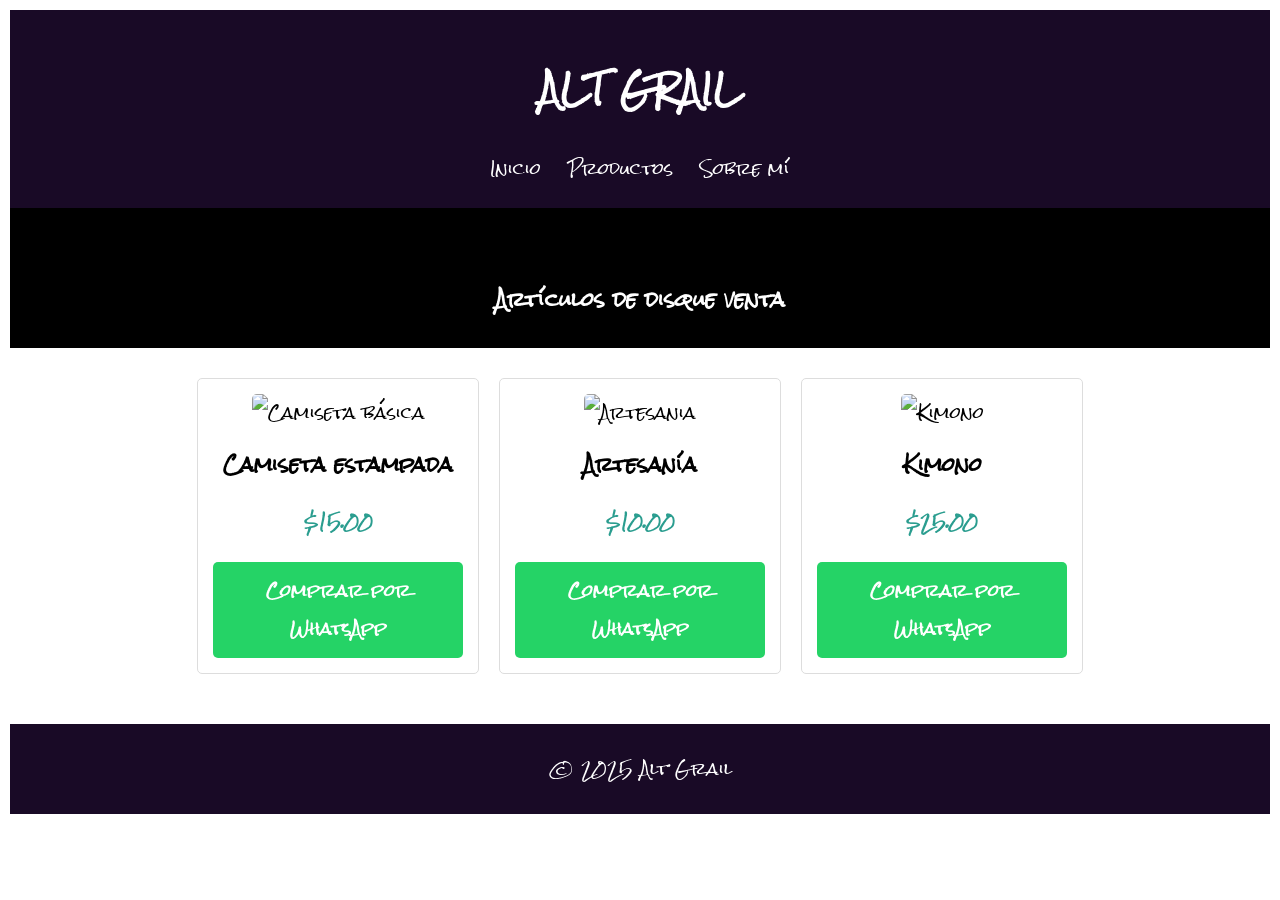
==== index.html @ 4c558f9b "Update index.html" ====
<!DOCTYPE html>
<html>
  
<head>
  <title>ALT GRAIL</title>
 

<link href="https://fonts.googleapis.com/css2?family=Rock+Salt&display=swap" rel="stylesheet">
  
  <link rel="stylesheet" href="./estilos.css">
</head>
  
<body>
  <header>
    <h1>ALT GRAIL</h1>
    <nav>
      <a href="#">Inicio</a>
      <a href="#">Productos</a>
      <a href="sobre-mi.html">Sobre mí</a>
    </nav>
  </header>

  <section class="banner">
    <h3>Artículos de disque venta</h3>
    <p>welcome to my whatever tumblr reference </p>
  </section>

<section class="productos">
    <div class="producto">
      <img src="https://64.media.tumblr.com/ecb06909be2f988118d5206c0ecdb07f/6241a8d374eb9cae-2b/s1280x1920/546222f524a693f19aaf13bb367825362f5091f7.pnj" alt="Camiseta básica">
      <h3>Camiseta estampada</h3>
      <p>$15.00</p>
      <a href="https://wa.me/1234567890?text=Hola,%20quiero%20comprar:%20Camiseta%20básica%20($20.00)" target="_blank" class="btn-whatsapp" style="display:inline-block; background-color:#25D366; color:white; padding:10px 20px; border-radius:5px; text-decoration:none; font-weight:bold;" >Comprar por WhatsApp</a>
    </div>
    <div class="producto">
      <img src="https://64.media.tumblr.com/898466bfd2297fe3ca5b9ca923e284ff/6241a8d374eb9cae-5d/s1280x1920/88a115e1402428b2080e7b6c937916bb9a407e59.jpg" alt="Artesania">
      <h3>Artesanía</h3>
      <p>$10.00</p>
      <a href="https://wa.me/1234567890?text=Hola,%20quiero%20comprar:%20Artesania%20($45.00)" target="_blank" class="btn-whatsapp">Comprar por WhatsApp</a>
    </div>
    <div class="producto">
      <img src="https://64.media.tumblr.com/9fbc6a39597343c698712e575e6343f9/6241a8d374eb9cae-75/s1280x1920/09d2d9731c93b27900f24631bc2cee5cc6b10873.jpg" alt="Kimono">
      <h3>Kimono</h3>
      <p>$25.00</p>
      <a href="https://wa.me/1234567890?text=Hola,%20quiero%20comprar:%20Kimono%20($35.00)" target="_blank" class="btn-whatsapp">Comprar por WhatsApp</a>
    </div>
</section>

  <footer>
    <p>© 2025 Alt Grail</p>
  </footer>
</body>
</html>
---- estilos.css ----
/* Estilos generales */
body {
    font-family: Rock Salt;
    margin: 10px;
    padding: 0;
}

/* Encabezado y navegación */
header {
    background-color: #190A26;
    color: white;
    padding: 20px;
    text-align: center;
}

nav a {
    color: white;
    margin: 0 10px;
    text-decoration: none;
}

/* Banner */
.banner {
    background-color: #000000;
    color: white;
    text-align: center;
    padding: 50px 10px;
    height: 40px
}

/* Sección de productos */
.productos {
    display: flex;
    justify-content: center;
    flex-wrap: wrap;
    padding: 20px;
}

.producto {
    border: 1px solid #ddd;
    border-radius: 5px;
    margin: 10px;
    padding: 15px;
    text-align: center;
    width: 250px;
}

.producto img {
    width: 100%;
    height: 300px;
    border-radius: 5px;
}

.producto h3 {
    margin: 10px 0 5px;
}

.producto p {
    font-weight: bold;
    color: #2a9d8f;
}

button {
    background-color: #2a9d8f;
    color: white;
    border: none;
    padding: 10px 20px;
    border-radius: 5px;
    cursor: pointer;
}

button:hover {
    background-color: #21867a;
}

/* Pie de página */
footer {
    background-color: #190A26;
    color: white;
    text-align: center;
    padding: 10px;
    margin-top: 20px;
}

.btn-whatsapp {
    display: inline-block;
    background-color: #25D366;
    color: white;
    padding: 10px 20px;
    border-radius: 5px;
    text-decoration: none;
    font-weight: bold;
    margin-top: 5px;
}

.btn-whatsapp:hover {
    background-color: #1da851;
}

.contenido {
  max-width: 600px;
  margin: 0 auto;
  padding: 20px;
  text-align: justify;
}
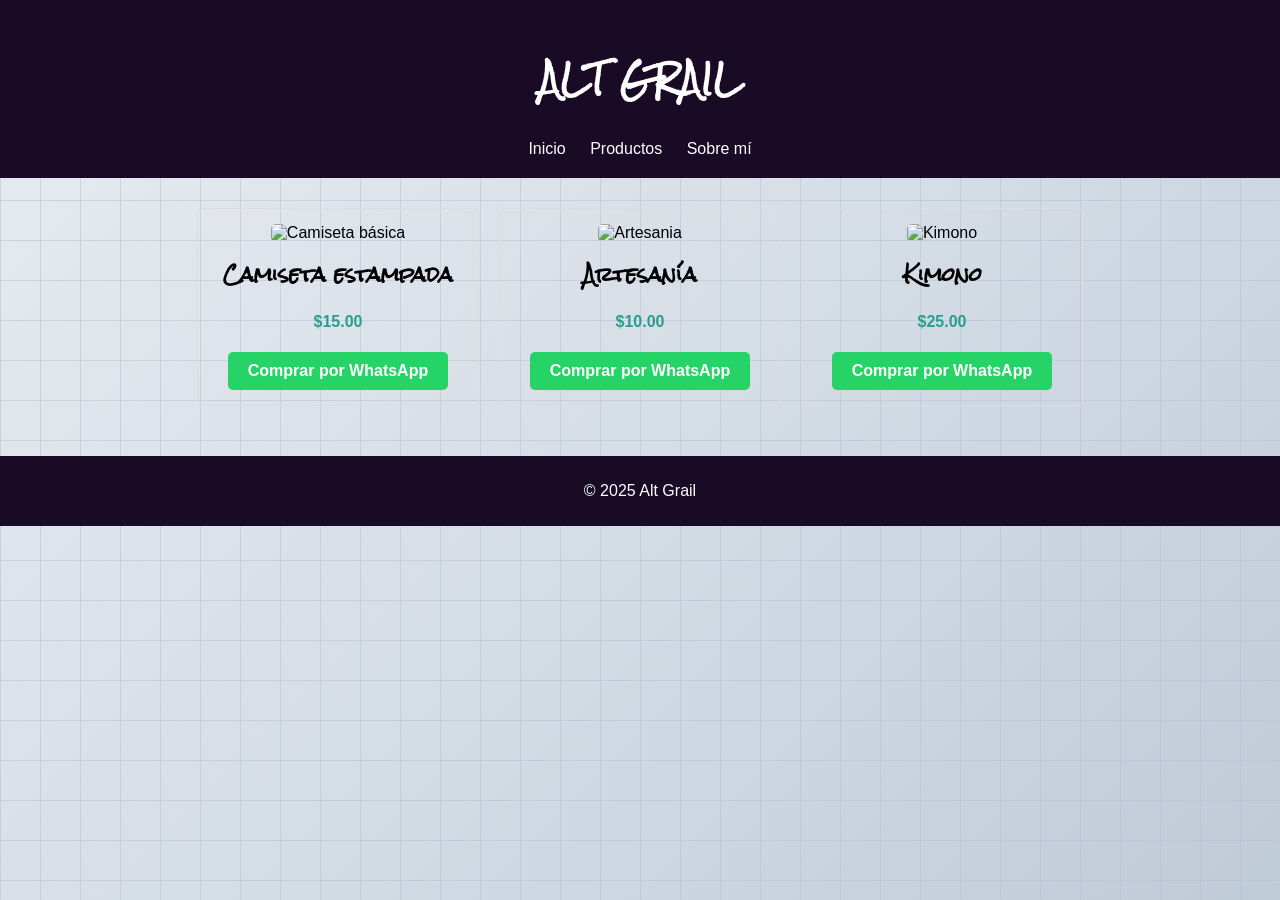
==== commit dceb8951: "Update index.html" ====
--- a/index.html
+++ b/index.html
@@ -19,11 +19,6 @@
       <a href="sobre-mi.html">Sobre mí</a>
     </nav>
   </header>
-
-  <section class="banner">
-    <h3>Artículos de disque venta</h3>
-    <p>welcome to my whatever tumblr reference </p>
-  </section>
 
 <section class="productos">
     <div class="producto">
--- a/estilos.css
+++ b/estilos.css
@@ -1,8 +1,21 @@
 /* Estilos generales */
+
+h1, h2, h3, h4, h5, h6 {
+    font-family: 'Rock Salt';
+}
+
 body {
-    font-family: Rock Salt;
-    margin: 10px;
+    margin: 0;
     padding: 0;
+    font-family: Arial, sans-serif;
+    background-color: #f0f3f8;
+    background-image:
+        linear-gradient(rgba(180, 190, 210, 0.5) 1px, transparent 1px),
+        linear-gradient(90deg, rgba(180, 190, 210, 0.5) 1px, transparent 1px),
+        linear-gradient(135deg, #e8ecf1 0%, #d5dde6 50%, #c0cbd8 100%);
+    background-size: 40px 40px, 40px 40px, auto;
+    background-attachment: fixed;
+    min-height: 100vh;
 }
 
 /* Encabezado y navegación */
@@ -19,14 +32,6 @@
     text-decoration: none;
 }
 
-/* Banner */
-.banner {
-    background-color: #000000;
-    color: white;
-    text-align: center;
-    padding: 50px 10px;
-    height: 40px
-}
 
 /* Sección de productos */
 .productos {
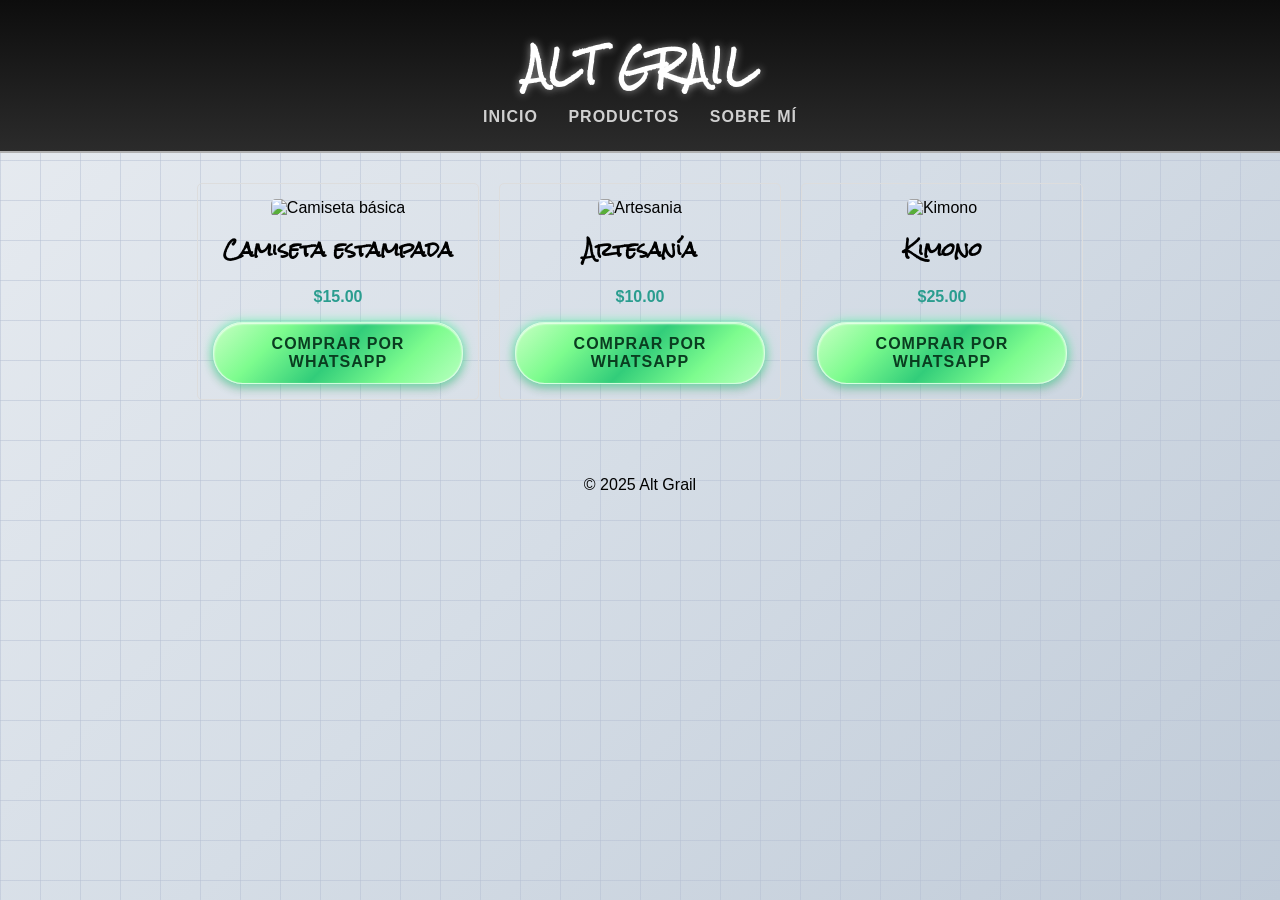
==== commit ea0134dd: "Update index.html" ====
--- a/index.html
+++ b/index.html
@@ -25,7 +25,7 @@
       <img src="https://64.media.tumblr.com/ecb06909be2f988118d5206c0ecdb07f/6241a8d374eb9cae-2b/s1280x1920/546222f524a693f19aaf13bb367825362f5091f7.pnj" alt="Camiseta básica">
       <h3>Camiseta estampada</h3>
       <p>$15.00</p>
-      <a href="https://wa.me/1234567890?text=Hola,%20quiero%20comprar:%20Camiseta%20básica%20($20.00)" target="_blank" class="btn-whatsapp" style="display:inline-block; background-color:#25D366; color:white; padding:10px 20px; border-radius:5px; text-decoration:none; font-weight:bold;" >Comprar por WhatsApp</a>
+      <a href="https://wa.me/1234567890?text=Hola,%20quiero%20comprar:%20Camiseta%20básica%20($20.00)" target="_blank" class="btn-whatsapp">Comprar por WhatsApp</a>
     </div>
     <div class="producto">
       <img src="https://64.media.tumblr.com/898466bfd2297fe3ca5b9ca923e284ff/6241a8d374eb9cae-5d/s1280x1920/88a115e1402428b2080e7b6c937916bb9a407e59.jpg" alt="Artesania">
--- a/estilos.css
+++ b/estilos.css
@@ -19,18 +19,38 @@
 }
 
 /* Encabezado y navegación */
+
 header {
-    background-color: #190A26;
-    color: white;
-    padding: 20px;
+    background: linear-gradient(180deg, #0d0d0d 0%, #2b2b2b 100%);
+    color: #e0e0e0;
+    padding: 25px 20px;
     text-align: center;
+    border-bottom: 2px solid #b0b0b0;
+    letter-spacing: 2px;
+    text-transform: uppercase;
+}
+
+header h1 {
+    margin: 0;
+    font-size: 2.2em;
+    color: #ffffff;
+    text-shadow: 0 0 8px rgba(255,255,255,0.5);
 }
 
 nav a {
-    color: white;
-    margin: 0 10px;
+    color: #d0d0d0;
+    margin: 0 12px;
     text-decoration: none;
+    font-weight: bold;
+    letter-spacing: 1px;
 }
+
+nav a:hover {
+    color: #ffffff;
+    text-shadow: 0 0 5px rgba(255,255,255,0.8);
+}
+
+
 
 
 /* Sección de productos */
@@ -80,8 +100,7 @@
 
 /* Pie de página */
 footer {
-    background-color: #190A26;
-    color: white;
+    color: black;
     text-align: center;
     padding: 10px;
     margin-top: 20px;
@@ -89,22 +108,38 @@
 
 .btn-whatsapp {
     display: inline-block;
-    background-color: #25D366;
-    color: white;
-    padding: 10px 20px;
-    border-radius: 5px;
+    background: linear-gradient(135deg, #c8ffc4 0%, #7dfc8e 25%, #32cd7a 50%, #7dfc8e 75%, #b8ffc0 100%);
+    color: #0a3d20;
+    padding: 12px 25px;
+    border-radius: 30px;
     text-decoration: none;
     font-weight: bold;
-    margin-top: 5px;
+    letter-spacing: 1px;
+    text-transform: uppercase;
+    border: 1px solid rgba(220,255,230,0.9);
+    box-shadow:
+        inset 0 1px 2px rgba(255,255,255,0.9),
+        0 0 12px rgba(80,255,170,0.8),
+        0 4px 10px rgba(0,60,30,0.3);
+    transition: all 0.2s ease;
 }
 
 .btn-whatsapp:hover {
-    background-color: #1da851;
+    background: linear-gradient(135deg, #d0ffd0 0%, #8fffa0 30%, #50e68a 50%, #8fffa0 70%, #c0ffcc 100%);
+    box-shadow:
+        0 0 20px rgba(130,255,190,1),
+        0 6px 14px rgba(0,80,40,0.4);
+    color: #062a15;
 }
 
 .contenido {
   max-width: 600px;
   margin: 0 auto;
-  padding: 20px;
+  padding: 40px;
   text-align: justify;
 }
+
+ .banner-sobremi {
+    text-align: left;
+    padding-left: 40px;
+}
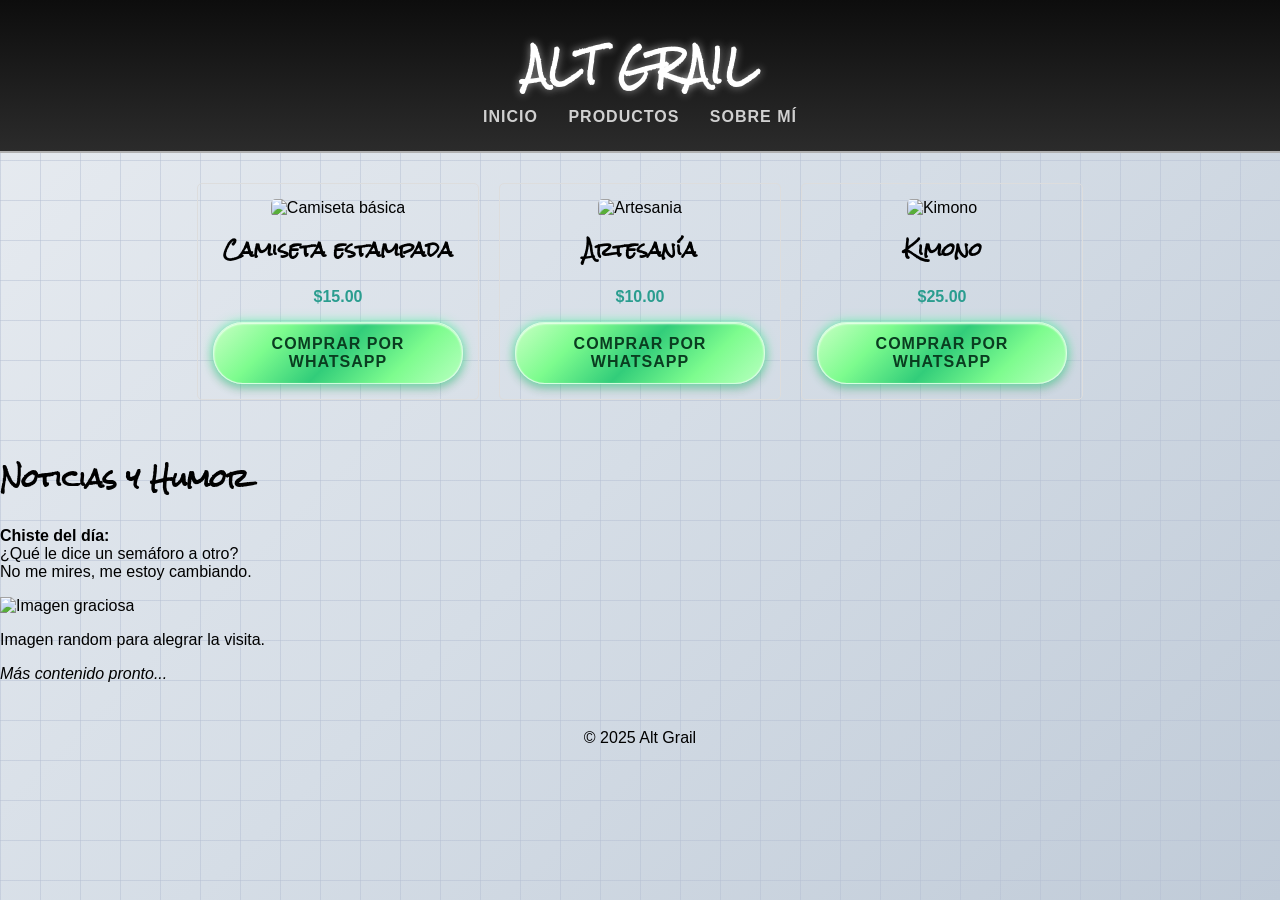
==== commit 5f30f6ae: "Update index.html" ====
--- a/index.html
+++ b/index.html
@@ -20,9 +20,12 @@
     </nav>
   </header>
 
+<div class="main-container">
+
+  
 <section class="productos">
     <div class="producto">
-      <img src="https://64.media.tumblr.com/ecb06909be2f988118d5206c0ecdb07f/6241a8d374eb9cae-2b/s1280x1920/546222f524a693f19aaf13bb367825362f5091f7.pnj" alt="Camiseta básica">
+      <img src="https://64.media.tumblr.com/0b6431df9c758f8bb3849ae70fb6d2f4/86fef78eefe7b0a1-1e/s1280x1920/b424b4306bf002d8b7cd84721e331b19f0e1da77.pnj" alt="Camiseta básica">
       <h3>Camiseta estampada</h3>
       <p>$15.00</p>
       <a href="https://wa.me/1234567890?text=Hola,%20quiero%20comprar:%20Camiseta%20básica%20($20.00)" target="_blank" class="btn-whatsapp">Comprar por WhatsApp</a>
@@ -41,6 +44,24 @@
     </div>
 </section>
 
+  <aside class="sidebar">
+  <h2>Noticias y Humor</h2>
+  <div class="sidebar-item">
+    <p><strong>Chiste del día:</strong><br>
+    ¿Qué le dice un semáforo a otro?<br>
+    No me mires, me estoy cambiando.</p>
+  </div>
+  <div class="sidebar-item">
+    <img src="https://picsum.photos/200/150?random=10" alt="Imagen graciosa">
+    <p>Imagen random para alegrar la visita.</p>
+  </div>
+  <div class="sidebar-item">
+    <p><em>Más contenido pronto...</em></p>
+  </div>
+</aside>
+  
+
+  </div>
   <footer>
     <p>© 2025 Alt Grail</p>
   </footer>
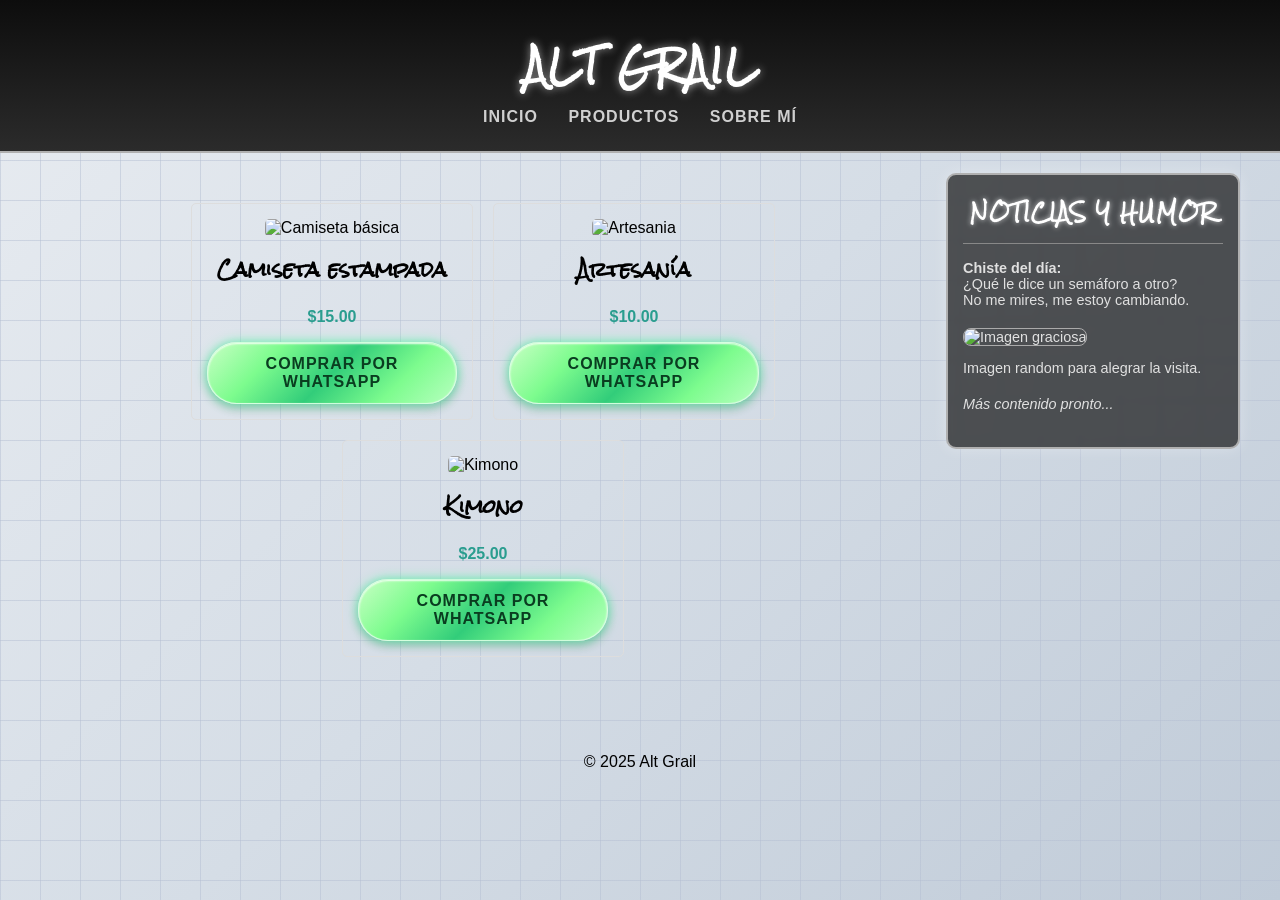
==== commit 2523b88d: "Update index.html" ====
--- a/index.html
+++ b/index.html
@@ -20,9 +20,7 @@
     </nav>
   </header>
 
-<div class="main-container">
-
-  
+<div class="main-container">  
 <section class="productos">
     <div class="producto">
       <img src="https://64.media.tumblr.com/0b6431df9c758f8bb3849ae70fb6d2f4/86fef78eefe7b0a1-1e/s1280x1920/b424b4306bf002d8b7cd84721e331b19f0e1da77.pnj" alt="Camiseta básica">
@@ -43,7 +41,7 @@
       <a href="https://wa.me/1234567890?text=Hola,%20quiero%20comprar:%20Kimono%20($35.00)" target="_blank" class="btn-whatsapp">Comprar por WhatsApp</a>
     </div>
 </section>
-
+  
   <aside class="sidebar">
   <h2>Noticias y Humor</h2>
   <div class="sidebar-item">
@@ -59,9 +57,9 @@
     <p><em>Más contenido pronto...</em></p>
   </div>
 </aside>
+    </div>
+
   
-
-  </div>
   <footer>
     <p>© 2025 Alt Grail</p>
   </footer>
--- a/estilos.css
+++ b/estilos.css
@@ -143,3 +143,51 @@
     text-align: left;
     padding-left: 40px;
 }
+
+.main-container {
+    display: flex;
+    align-items: flex-start;
+    gap: 20px;
+    padding: 20px;
+    max-width: 1200px;
+    margin: 0 auto;
+}
+
+.productos {
+    flex: 1;
+}
+
+.sidebar {
+    width: 260px;
+    background: rgba(20, 20, 20, 0.7);
+    border: 2px solid #b0b0b0;
+    border-radius: 10px;
+    padding: 15px;
+    color: #e0e0e0;
+    box-shadow: 0 0 15px rgba(255,255,255,0.3);
+    backdrop-filter: blur(3px);
+}
+
+.sidebar h2 {
+    text-align: center;
+    margin-top: 0;
+    color: #ffffff;
+    text-shadow: 0 0 5px rgba(255,255,255,0.7);
+    letter-spacing: 1px;
+    text-transform: uppercase;
+    font-size: 1.2em;
+    border-bottom: 1px solid #888;
+    padding-bottom: 8px;
+}
+
+.sidebar-item {
+    margin-bottom: 20px;
+    font-size: 0.9em;
+}
+
+.sidebar-item img {
+    width: 100%;
+    height: auto;
+    border-radius: 8px;
+    border: 1px solid #aaa;
+}
